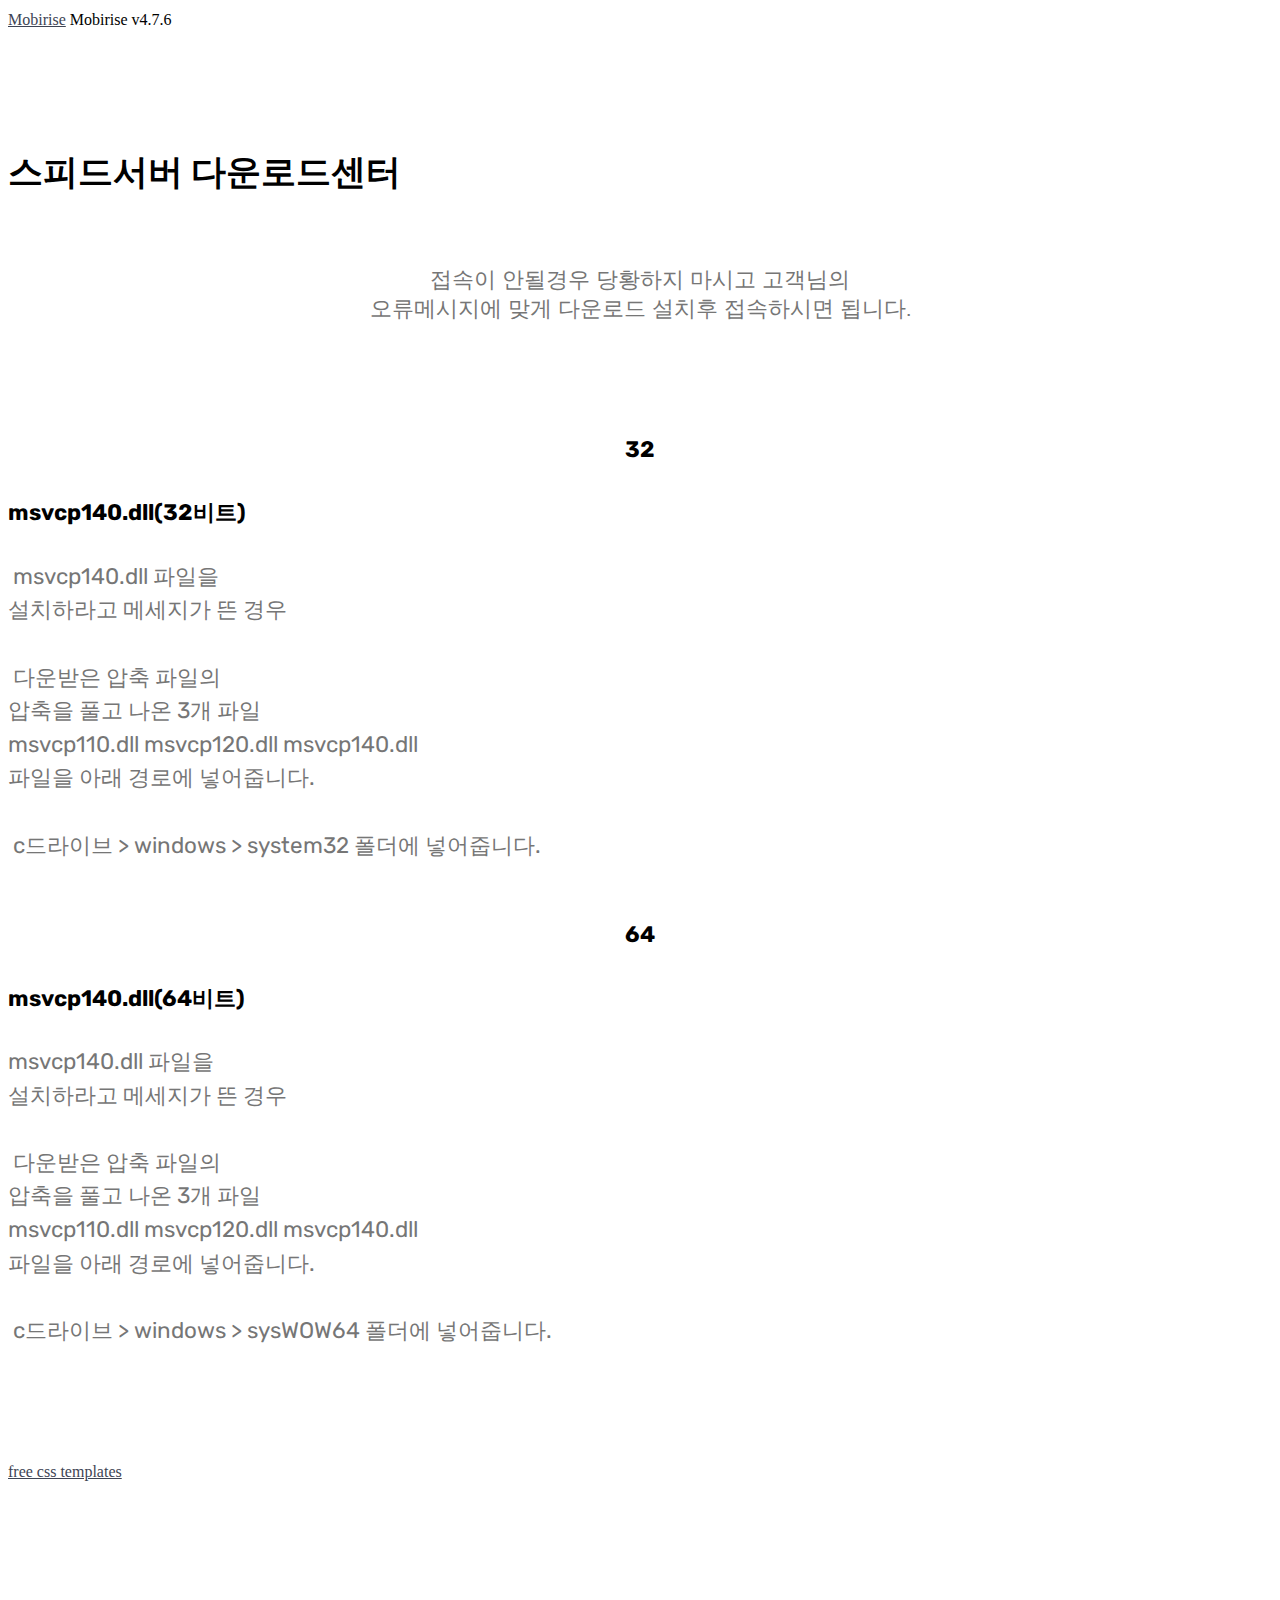
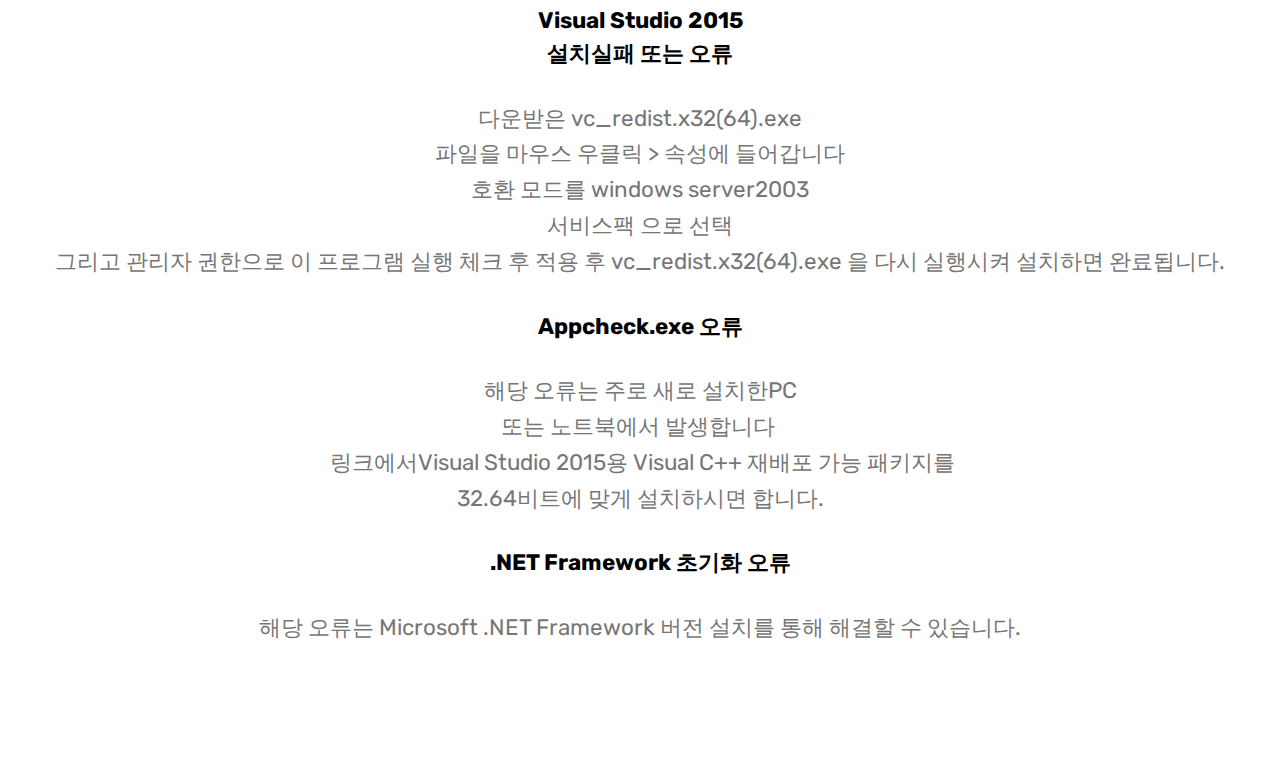
==== page1.html @ 05ab228d "create github pages" ====
<!DOCTYPE html>
<html >
<head>
  <!-- Site made with Mobirise Website Builder v4.7.6, https://mobirise.com -->
  <meta charset="UTF-8">
  <meta http-equiv="X-UA-Compatible" content="IE=edge">
  <meta name="generator" content="Mobirise v4.7.6, mobirise.com">
  <meta name="viewport" content="width=device-width, initial-scale=1, minimum-scale=1">
  <link rel="shortcut icon" href="assets/images/logo4.png" type="image/x-icon">
  <meta name="description" content="Website Builder Description">
  <title>Page 1</title>
  <link rel="stylesheet" href="assets/web/assets/mobirise-icons/mobirise-icons.css">
  <link rel="stylesheet" href="assets/tether/tether.min.css">
  <link rel="stylesheet" href="assets/bootstrap/css/bootstrap.min.css">
  <link rel="stylesheet" href="assets/bootstrap/css/bootstrap-grid.min.css">
  <link rel="stylesheet" href="assets/bootstrap/css/bootstrap-reboot.min.css">
  <link rel="stylesheet" href="assets/theme/css/style.css">
  <link rel="stylesheet" href="assets/mobirise/css/mbr-additional.css" type="text/css">
  
  
  
</head>
<body>
  <section class="counters1 counters cid-qTC3YtjrEi" id="counters1-7">

    

    

    <div class="container">
        <h2 class="mbr-section-title pb-3 align-center mbr-fonts-style display-1">스피드서버 다운로드센터<br><br></h2>
        <h3 class="mbr-section-subtitle mbr-fonts-style display-5">접속이 안될경우 당황하지 마시고 고객님의<br> 오류메시지에 맞게 다운로드 설치후 접속하시면 됩니다.<br><br><br><br></h3>

        <div class="container pt-4 mt-2">
            <div class="media-container-row">
                <div class="card p-3 align-center col-12 col-md-6">
                    <div class="panel-item p-3">
                        <div class="card-img pb-3">
                            <a href="https://goonter13.weebly.com/uploads/9/1/6/7/91678370/msvcp__32bit_.zip"><span class="mbr-iconfont mbri-download"></span></a>
                        </div>

                        <div class="card-text">
                            <h3 class="count pt-3 pb-3 mbr-fonts-style display-5">32</h3>
                            <h4 class="mbr-content-title mbr-bold mbr-fonts-style display-7">msvcp140.dll(32비트)<br></h4>
                            <p class="mbr-content-text mbr-fonts-style display-7">&nbsp;msvcp140.dll 파일을 
<br>설치하라고 메세지가 뜬 경우<br><br>&nbsp;다운받은 압축 파일의
<br>압축을 풀고 나온 3개 파일
<br>msvcp110.dll  msvcp120.dll  msvcp140.dll
<br>파일을  아래 경로에 넣어줍니다.
<br>     
<br>&nbsp;c드라이브 &gt; windows &gt; system32 폴더에  넣어줍니다.<br><br></p>
                        </div>
                    </div>
                </div>


                <div class="card p-3 align-center col-12 col-md-6">
                    <div class="panel-item p-3">
                        <div class="card-img pb-3">
                            <a href="https://goonter13.weebly.com/uploads/9/1/6/7/91678370/msvcp__64bit_.zip"><span class="mbr-iconfont mbri-download"></span></a>
                        </div>
                        <div class="card-text">
                            <h3 class="count pt-3 pb-3 mbr-fonts-style display-5">64</h3>
                            <h4 class="mbr-content-title mbr-bold mbr-fonts-style display-7">
                                msvcp140.dll(64비트)                           </h4>
                            <p class="mbr-content-text mbr-fonts-style display-7">msvcp140.dll 파일을 
<br>설치하라고 메세지가 뜬 경우<br>&nbsp;<br>&nbsp;다운받은 압축 파일의
<br>압축을 풀고 나온 3개 파일
<br>msvcp110.dll  msvcp120.dll  msvcp140.dll
<br>파일을  아래 경로에 넣어줍니다.
<br><br>&nbsp;c드라이브 &gt; windows &gt; sysWOW64 폴더에  넣어줍니다.<br></p>
                        </div>
                    </div>
                </div>

                


                
            </div>
        </div>
   </div>
</section>

<section class="engine"><a href="https://mobirise.me/x">free css templates</a></section><section class="features1 cid-qTCatXHRAw" id="features1-8">
    
    

    
    <div class="container">
        <div class="media-container-row">

            <div class="card p-3 col-12 col-md-6 col-lg-4">
                <div class="card-img pb-3">
                    <a href="https://www.microsoft.com/ko-kr/download/details.aspx?id=48145"><span class="mbr-iconfont mbri-download"></span></a>
                </div>
                <div class="card-box">
                    <h4 class="card-title py-3 mbr-fonts-style display-5">Visual Studio 2015
<div>설치실패 또는 오류</div></h4>
                    <p class="mbr-text mbr-fonts-style display-7">다운받은 vc_redist.x32(64).exe 
<br>파일을 마우스 우클릭 &gt; 속성에 들어갑니다 
<br>​호환 모드를 windows server2003 
<br>서비스팩 으로 선택
<br>그리고 관리자 권한으로 이 프로그램 실행 체크 후 적용 후 vc_redist.x32(64).exe 을 다시 실행시켜 설치하면 완료됩니다.</p>
                </div>
            </div>

            <div class="card p-3 col-12 col-md-6 col-lg-4">
                <div class="card-img pb-3">
                    <a href="https://www.microsoft.com/ko-kr/download/details.aspx?id=48145"><span class="mbr-iconfont mbri-download"></span></a>
                </div>
                <div class="card-box">
                    <h4 class="card-title py-3 mbr-fonts-style display-5">Appcheck.exe 오류</h4>
                    <p class="mbr-text mbr-fonts-style display-7">해당 오류는 주로 새로 설치한PC<br>또는 노트북에서 발생합니다&nbsp;<br>&nbsp;링크에서Visual Studio 2015용 Visual C++ 재배포 가능 패키지를<br>32.64비트에 맞게 설치하시면 합니다.</p>
                </div>
            </div>

            <div class="card p-3 col-12 col-md-6 col-lg-4">
                <div class="card-img pb-3">
                    <a href="https://goonter13.weebly.com/uploads/9/1/6/7/91678370/net_frame_work.zip"><span class="mbr-iconfont mbri-download"></span></a>
                </div>
                <div class="card-box">
                    <h4 class="card-title py-3 mbr-fonts-style display-5">.NET Framework 초기화 오류</h4>
                    <p class="mbr-text mbr-fonts-style display-7">
                        해당 오류는 Microsoft .NET Framework 버전 설치를 통해 해결할 수 있습니다.
                    </p>
                </div>
            </div>

            

        </div>

    </div>

</section>


  <script src="assets/web/assets/jquery/jquery.min.js"></script>
  <script src="assets/popper/popper.min.js"></script>
  <script src="assets/tether/tether.min.js"></script>
  <script src="assets/bootstrap/js/bootstrap.min.js"></script>
  <script src="assets/smoothscroll/smooth-scroll.js"></script>
  <script src="assets/viewportchecker/jquery.viewportchecker.js"></script>
  <script src="assets/theme/js/script.js"></script>
  
  
</body>
</html>
---- assets/mobirise/css/mbr-additional.css ----
@import url(https://fonts.googleapis.com/css?family=Rubik:300,300i,400,400i,500,500i,700,700i,900,900i);





body {
  font-style: normal;
  line-height: 1.5;
}
.mbr-section-title {
  font-style: normal;
  line-height: 1.2;
}
.mbr-section-subtitle {
  line-height: 1.3;
}
.mbr-text {
  font-style: normal;
  line-height: 1.6;
}
.display-1 {
  font-family: 'Rubik', sans-serif;
  font-size: 2.2rem;
}
.display-1 > .mbr-iconfont {
  font-size: 3.52rem;
}
.display-2 {
  font-family: 'Rubik', sans-serif;
  font-size: 1.4rem;
}
.display-2 > .mbr-iconfont {
  font-size: 2.24rem;
}
.display-4 {
  font-family: 'Rubik', sans-serif;
  font-size: 1rem;
}
.display-4 > .mbr-iconfont {
  font-size: 1.6rem;
}
.display-5 {
  font-family: 'Rubik', sans-serif;
  font-size: 1.4rem;
}
.display-5 > .mbr-iconfont {
  font-size: 2.24rem;
}
.display-7 {
  font-family: 'Rubik', sans-serif;
  font-size: 1.4rem;
}
.display-7 > .mbr-iconfont {
  font-size: 2.24rem;
}
/* ---- Fluid typography for mobile devices ---- */
/* 1.4 - font scale ratio ( bootstrap == 1.42857 ) */
/* 100vw - current viewport width */
/* (48 - 20)  48 == 48rem == 768px, 20 == 20rem == 320px(minimal supported viewport) */
/* 0.65 - min scale variable, may vary */
@media (max-width: 768px) {
  .display-1 {
    font-size: 1.76rem;
    font-size: calc( 1.42rem + (2.2 - 1.42) * ((100vw - 20rem) / (48 - 20)));
    line-height: calc( 1.4 * (1.42rem + (2.2 - 1.42) * ((100vw - 20rem) / (48 - 20))));
  }
  .display-2 {
    font-size: 1.12rem;
    font-size: calc( 1.14rem + (1.4 - 1.14) * ((100vw - 20rem) / (48 - 20)));
    line-height: calc( 1.4 * (1.14rem + (1.4 - 1.14) * ((100vw - 20rem) / (48 - 20))));
  }
  .display-4 {
    font-size: 0.8rem;
    font-size: calc( 1rem + (1 - 1) * ((100vw - 20rem) / (48 - 20)));
    line-height: calc( 1.4 * (1rem + (1 - 1) * ((100vw - 20rem) / (48 - 20))));
  }
  .display-5 {
    font-size: 1.12rem;
    font-size: calc( 1.14rem + (1.4 - 1.14) * ((100vw - 20rem) / (48 - 20)));
    line-height: calc( 1.4 * (1.14rem + (1.4 - 1.14) * ((100vw - 20rem) / (48 - 20))));
  }
}
/* Buttons */
.btn {
  font-weight: 500;
  border-width: 2px;
  font-style: normal;
  letter-spacing: 1px;
  margin: .4rem .8rem;
  white-space: normal;
  -webkit-transition: all 0.3s ease-in-out;
  -moz-transition: all 0.3s ease-in-out;
  transition: all 0.3s ease-in-out;
  padding: 1rem 3rem;
  border-radius: 3px;
  display: inline-flex;
  align-items: center;
  justify-content: center;
  word-break: break-word;
}
.btn-sm {
  font-weight: 500;
  letter-spacing: 1px;
  -webkit-transition: all 0.3s ease-in-out;
  -moz-transition: all 0.3s ease-in-out;
  transition: all 0.3s ease-in-out;
  padding: 0.6rem 1.5rem;
  border-radius: 3px;
}
.btn-md {
  font-weight: 500;
  letter-spacing: 1px;
  margin: .4rem .8rem !important;
  -webkit-transition: all 0.3s ease-in-out;
  -moz-transition: all 0.3s ease-in-out;
  transition: all 0.3s ease-in-out;
  padding: 1rem 3rem;
  border-radius: 3px;
}
.btn-lg {
  font-weight: 500;
  letter-spacing: 1px;
  margin: .4rem .8rem !important;
  -webkit-transition: all 0.3s ease-in-out;
  -moz-transition: all 0.3s ease-in-out;
  transition: all 0.3s ease-in-out;
  padding: 1.2rem 3.2rem;
  border-radius: 3px;
}
.bg-primary {
  background-color: #3e4454 !important;
}
.bg-success {
  background-color: #f7ed4a !important;
}
.bg-info {
  background-color: #82786e !important;
}
.bg-warning {
  background-color: #ffffff !important;
}
.bg-danger {
  background-color: #b1a374 !important;
}
.btn-primary,
.btn-primary:active {
  background-color: #3e4454 !important;
  border-color: #3e4454 !important;
  color: #ffffff !important;
}
.btn-primary:hover,
.btn-primary:focus,
.btn-primary.focus,
.btn-primary.active {
  color: #ffffff !important;
  background-color: #1e2028 !important;
  border-color: #1e2028 !important;
}
.btn-primary.disabled,
.btn-primary:disabled {
  color: #ffffff !important;
  background-color: #1e2028 !important;
  border-color: #1e2028 !important;
}
.btn-secondary,
.btn-secondary:active {
  background-color: #ff3366 !important;
  border-color: #ff3366 !important;
  color: #ffffff !important;
}
.btn-secondary:hover,
.btn-secondary:focus,
.btn-secondary.focus,
.btn-secondary.active {
  color: #ffffff !important;
  background-color: #e50039 !important;
  border-color: #e50039 !important;
}
.btn-secondary.disabled,
.btn-secondary:disabled {
  color: #ffffff !important;
  background-color: #e50039 !important;
  border-color: #e50039 !important;
}
.btn-info,
.btn-info:active {
  background-color: #82786e !important;
  border-color: #82786e !important;
  color: #ffffff !important;
}
.btn-info:hover,
.btn-info:focus,
.btn-info.focus,
.btn-info.active {
  color: #ffffff !important;
  background-color: #59524b !important;
  border-color: #59524b !important;
}
.btn-info.disabled,
.btn-info:disabled {
  color: #ffffff !important;
  background-color: #59524b !important;
  border-color: #59524b !important;
}
.btn-success,
.btn-success:active {
  background-color: #f7ed4a !important;
  border-color: #f7ed4a !important;
  color: #3f3c03 !important;
}
.btn-success:hover,
.btn-success:focus,
.btn-success.focus,
.btn-success.active {
  color: #3f3c03 !important;
  background-color: #eadd0a !important;
  border-color: #eadd0a !important;
}
.btn-success.disabled,
.btn-success:disabled {
  color: #3f3c03 !important;
  background-color: #eadd0a !important;
  border-color: #eadd0a !important;
}
.btn-warning,
.btn-warning:active {
  background-color: #ffffff !important;
  border-color: #ffffff !important;
  color: #808080 !important;
}
.btn-warning:hover,
.btn-warning:focus,
.btn-warning.focus,
.btn-warning.active {
  color: #808080 !important;
  background-color: #d9d9d9 !important;
  border-color: #d9d9d9 !important;
}
.btn-warning.disabled,
.btn-warning:disabled {
  color: #808080 !important;
  background-color: #d9d9d9 !important;
  border-color: #d9d9d9 !important;
}
.btn-danger,
.btn-danger:active {
  background-color: #b1a374 !important;
  border-color: #b1a374 !important;
  color: #ffffff !important;
}
.btn-danger:hover,
.btn-danger:focus,
.btn-danger.focus,
.btn-danger.active {
  color: #ffffff !important;
  background-color: #8b7d4e !important;
  border-color: #8b7d4e !important;
}
.btn-danger.disabled,
.btn-danger:disabled {
  color: #ffffff !important;
  background-color: #8b7d4e !important;
  border-color: #8b7d4e !important;
}
.btn-white {
  color: #333333 !important;
}
.btn-white,
.btn-white:active {
  background-color: #ffffff !important;
  border-color: #ffffff !important;
  color: #808080 !important;
}
.btn-white:hover,
.btn-white:focus,
.btn-white.focus,
.btn-white.active {
  color: #808080 !important;
  background-color: #d9d9d9 !important;
  border-color: #d9d9d9 !important;
}
.btn-white.disabled,
.btn-white:disabled {
  color: #808080 !important;
  background-color: #d9d9d9 !important;
  border-color: #d9d9d9 !important;
}
.btn-black,
.btn-black:active {
  background-color: #333333 !important;
  border-color: #333333 !important;
  color: #ffffff !important;
}
.btn-black:hover,
.btn-black:focus,
.btn-black.focus,
.btn-black.active {
  color: #ffffff !important;
  background-color: #0d0d0d !important;
  border-color: #0d0d0d !important;
}
.btn-black.disabled,
.btn-black:disabled {
  color: #ffffff !important;
  background-color: #0d0d0d !important;
  border-color: #0d0d0d !important;
}
.btn-primary-outline,
.btn-primary-outline:active {
  background: none;
  border-color: #131419;
  color: #131419;
}
.btn-primary-outline:hover,
.btn-primary-outline:focus,
.btn-primary-outline.focus,
.btn-primary-outline.active {
  color: #ffffff;
  background-color: #3e4454;
  border-color: #3e4454;
}
.btn-primary-outline.disabled,
.btn-primary-outline:disabled {
  color: #ffffff !important;
  background-color: #3e4454 !important;
  border-color: #3e4454 !important;
}
.btn-secondary-outline,
.btn-secondary-outline:active {
  background: none;
  border-color: #cc0033;
  color: #cc0033;
}
.btn-secondary-outline:hover,
.btn-secondary-outline:focus,
.btn-secondary-outline.focus,
.btn-secondary-outline.active {
  color: #ffffff;
  background-color: #ff3366;
  border-color: #ff3366;
}
.btn-secondary-outline.disabled,
.btn-secondary-outline:disabled {
  color: #ffffff !important;
  background-color: #ff3366 !important;
  border-color: #ff3366 !important;
}
.btn-info-outline,
.btn-info-outline:active {
  background: none;
  border-color: #4b453f;
  color: #4b453f;
}
.btn-info-outline:hover,
.btn-info-outline:focus,
.btn-info-outline.focus,
.btn-info-outline.active {
  color: #ffffff;
  background-color: #82786e;
  border-color: #82786e;
}
.btn-info-outline.disabled,
.btn-info-outline:disabled {
  color: #ffffff !important;
  background-color: #82786e !important;
  border-color: #82786e !important;
}
.btn-success-outline,
.btn-success-outline:active {
  background: none;
  border-color: #d2c609;
  color: #d2c609;
}
.btn-success-outline:hover,
.btn-success-outline:focus,
.btn-success-outline.focus,
.btn-success-outline.active {
  color: #3f3c03;
  background-color: #f7ed4a;
  border-color: #f7ed4a;
}
.btn-success-outline.disabled,
.btn-success-outline:disabled {
  color: #3f3c03 !important;
  background-color: #f7ed4a !important;
  border-color: #f7ed4a !important;
}
.btn-warning-outline,
.btn-warning-outline:active {
  background: none;
  border-color: #cccccc;
  color: #cccccc;
}
.btn-warning-outline:hover,
.btn-warning-outline:focus,
.btn-warning-outline.focus,
.btn-warning-outline.active {
  color: #808080;
  background-color: #ffffff;
  border-color: #ffffff;
}
.btn-warning-outline.disabled,
.btn-warning-outline:disabled {
  color: #808080 !important;
  background-color: #ffffff !important;
  border-color: #ffffff !important;
}
.btn-danger-outline,
.btn-danger-outline:active {
  background: none;
  border-color: #7a6e45;
  color: #7a6e45;
}
.btn-danger-outline:hover,
.btn-danger-outline:focus,
.btn-danger-outline.focus,
.btn-danger-outline.active {
  color: #ffffff;
  background-color: #b1a374;
  border-color: #b1a374;
}
.btn-danger-outline.disabled,
.btn-danger-outline:disabled {
  color: #ffffff !important;
  background-color: #b1a374 !important;
  border-color: #b1a374 !important;
}
.btn-black-outline,
.btn-black-outline:active {
  background: none;
  border-color: #000000;
  color: #000000;
}
.btn-black-outline:hover,
.btn-black-outline:focus,
.btn-black-outline.focus,
.btn-black-outline.active {
  color: #ffffff;
  background-color: #333333;
  border-color: #333333;
}
.btn-black-outline.disabled,
.btn-black-outline:disabled {
  color: #ffffff !important;
  background-color: #333333 !important;
  border-color: #333333 !important;
}
.btn-white-outline,
.btn-white-outline:active,
.btn-white-outline.active {
  background: none;
  border-color: #ffffff;
  color: #ffffff;
}
.btn-white-outline:hover,
.btn-white-outline:focus,
.btn-white-outline.focus {
  color: #333333;
  background-color: #ffffff;
  border-color: #ffffff;
}
.text-primary {
  color: #3e4454 !important;
}
.text-secondary {
  color: #ff3366 !important;
}
.text-success {
  color: #f7ed4a !important;
}
.text-info {
  color: #82786e !important;
}
.text-warning {
  color: #ffffff !important;
}
.text-danger {
  color: #b1a374 !important;
}
.text-white {
  color: #ffffff !important;
}
.text-black {
  color: #000000 !important;
}
a.text-primary:hover,
a.text-primary:focus {
  color: #131419 !important;
}
a.text-secondary:hover,
a.text-secondary:focus {
  color: #cc0033 !important;
}
a.text-success:hover,
a.text-success:focus {
  color: #d2c609 !important;
}
a.text-info:hover,
a.text-info:focus {
  color: #4b453f !important;
}
a.text-warning:hover,
a.text-warning:focus {
  color: #cccccc !important;
}
a.text-danger:hover,
a.text-danger:focus {
  color: #7a6e45 !important;
}
a.text-white:hover,
a.text-white:focus {
  color: #b3b3b3 !important;
}
a.text-black:hover,
a.text-black:focus {
  color: #4d4d4d !important;
}
.alert-success {
  background-color: #70c770;
}
.alert-info {
  background-color: #82786e;
}
.alert-warning {
  background-color: #ffffff;
}
.alert-danger {
  background-color: #b1a374;
}
.mbr-section-btn a.btn:not(.btn-form) {
  border-radius: 100px;
}
.mbr-section-btn a.btn:not(.btn-form):hover,
.mbr-section-btn a.btn:not(.btn-form):focus {
  box-shadow: none !important;
}
.mbr-section-btn a.btn:not(.btn-form):hover,
.mbr-section-btn a.btn:not(.btn-form):focus {
  box-shadow: 0 10px 40px 0 rgba(0, 0, 0, 0.2) !important;
  -webkit-box-shadow: 0 10px 40px 0 rgba(0, 0, 0, 0.2) !important;
}
.mbr-gallery-filter li a {
  border-radius: 100px !important;
}
.mbr-gallery-filter li.active .btn {
  background-color: #3e4454;
  border-color: #3e4454;
  color: #ffffff;
}
.mbr-gallery-filter li.active .btn:focus {
  box-shadow: none;
}
.nav-tabs .nav-link {
  border-radius: 100px !important;
}
.btn-form {
  border-radius: 0;
}
.btn-form:hover {
  cursor: pointer;
}
a,
a:hover {
  color: #3e4454;
}
.mbr-plan-header.bg-primary .mbr-plan-subtitle,
.mbr-plan-header.bg-primary .mbr-plan-price-desc {
  color: #b2b7c6;
}
.mbr-plan-header.bg-success .mbr-plan-subtitle,
.mbr-plan-header.bg-success .mbr-plan-price-desc {
  color: #ffffff;
}
.mbr-plan-header.bg-info .mbr-plan-subtitle,
.mbr-plan-header.bg-info .mbr-plan-price-desc {
  color: #beb8b2;
}
.mbr-plan-header.bg-warning .mbr-plan-subtitle,
.mbr-plan-header.bg-warning .mbr-plan-price-desc {
  color: #ffffff;
}
.mbr-plan-header.bg-danger .mbr-plan-subtitle,
.mbr-plan-header.bg-danger .mbr-plan-price-desc {
  color: #dfd9c6;
}
/* Scroll to top button*/
.scrollToTop_wraper {
  display: none;
}
#scrollToTop a i:before {
  content: '';
  position: absolute;
  height: 40%;
  top: 25%;
  background: #fff;
  width: 2px;
  left: calc(50% - 1px);
}
#scrollToTop a i:after {
  content: '';
  position: absolute;
  display: block;
  border-top: 2px solid #fff;
  border-right: 2px solid #fff;
  width: 40%;
  height: 40%;
  left: 30%;
  bottom: 30%;
  transform: rotate(135deg);
}
/* Others*/
.note-check a[data-value=Rubik] {
  font-style: normal;
}
.mbr-arrow a {
  color: #ffffff;
}
@media (max-width: 767px) {
  .mbr-arrow {
    display: none;
  }
}
.form-control-label {
  position: relative;
  cursor: pointer;
  margin-bottom: .357em;
  padding: 0;
}
.alert {
  color: #ffffff;
  border-radius: 0;
  border: 0;
  font-size: .875rem;
  line-height: 1.5;
  margin-bottom: 1.875rem;
  padding: 1.25rem;
  position: relative;
}
.alert.alert-form::after {
  background-color: inherit;
  bottom: -7px;
  content: "";
  display: block;
  height: 14px;
  left: 50%;
  margin-left: -7px;
  position: absolute;
  transform: rotate(45deg);
  width: 14px;
}
.form-control {
  background-color: #f5f5f5;
  box-shadow: none;
  color: #565656;
  font-family: 'Rubik', sans-serif;
  font-size: 1.4rem;
  line-height: 1.43;
  min-height: 3.5em;
  padding: 1.07em .5em;
}
.form-control > .mbr-iconfont {
  font-size: 2.24rem;
}
.form-control,
.form-control:focus {
  border: 1px solid #e8e8e8;
}
.form-active .form-control:invalid {
  border-color: red;
}
.mbr-overlay {
  background-color: #000;
  bottom: 0;
  left: 0;
  opacity: .5;
  position: absolute;
  right: 0;
  top: 0;
  z-index: 0;
}
blockquote {
  font-style: italic;
  padding: 10px 0 10px 20px;
  font-size: 1.09rem;
  position: relative;
  border-color: #3e4454;
  border-width: 3px;
}
ul,
ol,
pre,
blockquote {
  margin-bottom: 2.3125rem;
}
pre {
  background: #f4f4f4;
  padding: 10px 24px;
  white-space: pre-wrap;
}
.inactive {
  -webkit-user-select: none;
  -moz-user-select: none;
  -ms-user-select: none;
  user-select: none;
  pointer-events: none;
  -webkit-user-drag: none;
  user-drag: none;
}
.mbr-section__comments .row {
  justify-content: center;
}
/* Forms */
.mbr-form .btn {
  margin: .4rem 0;
}
.mbr-form .input-group-btn a.btn {
  border-radius: 100px !important;
}
.mbr-form .input-group-btn a.btn:hover {
  box-shadow: 0 10px 40px 0 rgba(0, 0, 0, 0.2);
}
.mbr-form .input-group-btn button[type="submit"] {
  border-radius: 100px !important;
  padding: 1rem 3rem;
}
.mbr-form .input-group-btn button[type="submit"]:hover {
  box-shadow: 0 10px 40px 0 rgba(0, 0, 0, 0.2);
}
.form2 .form-control {
  border-top-left-radius: 100px;
  border-bottom-left-radius: 100px;
}
.form2 .input-group-btn a.btn {
  border-top-left-radius: 0 !important;
  border-bottom-left-radius: 0 !important;
}
.form2 .input-group-btn button[type="submit"] {
  border-top-left-radius: 0 !important;
  border-bottom-left-radius: 0 !important;
}
.form3 input[type="email"] {
  border-radius: 100px !important;
}
@media (max-width: 349px) {
  .form2 input[type="email"] {
    border-radius: 100px !important;
  }
  .form2 .input-group-btn a.btn {
    border-radius: 100px !important;
  }
  .form2 .input-group-btn button[type="submit"] {
    border-radius: 100px !important;
  }
}
@media (max-width: 767px) {
  .btn {
    font-size: .75rem !important;
  }
  .btn .mbr-iconfont {
    font-size: 1rem !important;
  }
}
/* Social block */
.btn-social {
  font-size: 20px;
  border-radius: 50%;
  padding: 0;
  width: 44px;
  height: 44px;
  line-height: 44px;
  text-align: center;
  position: relative;
  border: 2px solid #c0a375;
  border-color: #3e4454;
  color: #232323;
  cursor: pointer;
}
.btn-social i {
  top: 0;
  line-height: 44px;
  width: 44px;
}
.btn-social:hover {
  color: #fff;
  background: #3e4454;
}
.btn-social + .btn {
  margin-left: .1rem;
}
/* Footer */
.mbr-footer-content li::before,
.mbr-footer .mbr-contacts li::before {
  background: #3e4454;
}
.mbr-footer-content li a:hover,
.mbr-footer .mbr-contacts li a:hover {
  color: #3e4454;
}
.footer3 input[type="email"],
.footer4 input[type="email"] {
  border-radius: 100px !important;
}
.footer3 .input-group-btn a.btn,
.footer4 .input-group-btn a.btn {
  border-radius: 100px !important;
}
.footer3 .input-group-btn button[type="submit"],
.footer4 .input-group-btn button[type="submit"] {
  border-radius: 100px !important;
}
/* Headers*/
.header13 .form-inline input[type="email"],
.header14 .form-inline input[type="email"] {
  border-radius: 100px;
}
.header13 .form-inline input[type="text"],
.header14 .form-inline input[type="text"] {
  border-radius: 100px;
}
.header13 .form-inline input[type="tel"],
.header14 .form-inline input[type="tel"] {
  border-radius: 100px;
}
.header13 .form-inline a.btn,
.header14 .form-inline a.btn {
  border-radius: 100px;
}
.header13 .form-inline button,
.header14 .form-inline button {
  border-radius: 100px !important;
}
.offset-1 {
  margin-left: 8.33333%;
}
.offset-2 {
  margin-left: 16.66667%;
}
.offset-3 {
  margin-left: 25%;
}
.offset-4 {
  margin-left: 33.33333%;
}
.offset-5 {
  margin-left: 41.66667%;
}
.offset-6 {
  margin-left: 50%;
}
.offset-7 {
  margin-left: 58.33333%;
}
.offset-8 {
  margin-left: 66.66667%;
}
.offset-9 {
  margin-left: 75%;
}
.offset-10 {
  margin-left: 83.33333%;
}
.offset-11 {
  margin-left: 91.66667%;
}
@media (min-width: 576px) {
  .offset-sm-0 {
    margin-left: 0%;
  }
  .offset-sm-1 {
    margin-left: 8.33333%;
  }
  .offset-sm-2 {
    margin-left: 16.66667%;
  }
  .offset-sm-3 {
    margin-left: 25%;
  }
  .offset-sm-4 {
    margin-left: 33.33333%;
  }
  .offset-sm-5 {
    margin-left: 41.66667%;
  }
  .offset-sm-6 {
    margin-left: 50%;
  }
  .offset-sm-7 {
    margin-left: 58.33333%;
  }
  .offset-sm-8 {
    margin-left: 66.66667%;
  }
  .offset-sm-9 {
    margin-left: 75%;
  }
  .offset-sm-10 {
    margin-left: 83.33333%;
  }
  .offset-sm-11 {
    margin-left: 91.66667%;
  }
}
@media (min-width: 768px) {
  .offset-md-0 {
    margin-left: 0%;
  }
  .offset-md-1 {
    margin-left: 8.33333%;
  }
  .offset-md-2 {
    margin-left: 16.66667%;
  }
  .offset-md-3 {
    margin-left: 25%;
  }
  .offset-md-4 {
    margin-left: 33.33333%;
  }
  .offset-md-5 {
    margin-left: 41.66667%;
  }
  .offset-md-6 {
    margin-left: 50%;
  }
  .offset-md-7 {
    margin-left: 58.33333%;
  }
  .offset-md-8 {
    margin-left: 66.66667%;
  }
  .offset-md-9 {
    margin-left: 75%;
  }
  .offset-md-10 {
    margin-left: 83.33333%;
  }
  .offset-md-11 {
    margin-left: 91.66667%;
  }
}
@media (min-width: 992px) {
  .offset-lg-0 {
    margin-left: 0%;
  }
  .offset-lg-1 {
    margin-left: 8.33333%;
  }
  .offset-lg-2 {
    margin-left: 16.66667%;
  }
  .offset-lg-3 {
    margin-left: 25%;
  }
  .offset-lg-4 {
    margin-left: 33.33333%;
  }
  .offset-lg-5 {
    margin-left: 41.66667%;
  }
  .offset-lg-6 {
    margin-left: 50%;
  }
  .offset-lg-7 {
    margin-left: 58.33333%;
  }
  .offset-lg-8 {
    margin-left: 66.66667%;
  }
  .offset-lg-9 {
    margin-left: 75%;
  }
  .offset-lg-10 {
    margin-left: 83.33333%;
  }
  .offset-lg-11 {
    margin-left: 91.66667%;
  }
}
@media (min-width: 1200px) {
  .offset-xl-0 {
    margin-left: 0%;
  }
  .offset-xl-1 {
    margin-left: 8.33333%;
  }
  .offset-xl-2 {
    margin-left: 16.66667%;
  }
  .offset-xl-3 {
    margin-left: 25%;
  }
  .offset-xl-4 {
    margin-left: 33.33333%;
  }
  .offset-xl-5 {
    margin-left: 41.66667%;
  }
  .offset-xl-6 {
    margin-left: 50%;
  }
  .offset-xl-7 {
    margin-left: 58.33333%;
  }
  .offset-xl-8 {
    margin-left: 66.66667%;
  }
  .offset-xl-9 {
    margin-left: 75%;
  }
  .offset-xl-10 {
    margin-left: 83.33333%;
  }
  .offset-xl-11 {
    margin-left: 91.66667%;
  }
}
.navbar-toggler {
  -webkit-align-self: flex-start;
  -ms-flex-item-align: start;
  align-self: flex-start;
  padding: 0.25rem 0.75rem;
  font-size: 1.25rem;
  line-height: 1;
  background: transparent;
  border: 1px solid transparent;
  -webkit-border-radius: 0.25rem;
  border-radius: 0.25rem;
}
.navbar-toggler:focus,
.navbar-toggler:hover {
  text-decoration: none;
}
.navbar-toggler-icon {
  display: inline-block;
  width: 1.5em;
  height: 1.5em;
  vertical-align: middle;
  content: "";
  background: no-repeat center center;
  -webkit-background-size: 100% 100%;
  -o-background-size: 100% 100%;
  background-size: 100% 100%;
}
.navbar-toggler-left {
  position: absolute;
  left: 1rem;
}
.navbar-toggler-right {
  position: absolute;
  right: 1rem;
}
@media (max-width: 575px) {
  .navbar-toggleable .navbar-nav .dropdown-menu {
    position: static;
    float: none;
  }
  .navbar-toggleable > .container {
    padding-right: 0;
    padding-left: 0;
  }
}
@media (min-width: 576px) {
  .navbar-toggleable {
    -webkit-box-orient: horizontal;
    -webkit-box-direction: normal;
    -webkit-flex-direction: row;
    -ms-flex-direction: row;
    flex-direction: row;
    -webkit-flex-wrap: nowrap;
    -ms-flex-wrap: nowrap;
    flex-wrap: nowrap;
    -webkit-box-align: center;
    -webkit-align-items: center;
    -ms-flex-align: center;
    align-items: center;
  }
  .navbar-toggleable .navbar-nav {
    -webkit-box-orient: horizontal;
    -webkit-box-direction: normal;
    -webkit-flex-direction: row;
    -ms-flex-direction: row;
    flex-direction: row;
  }
  .navbar-toggleable .navbar-nav .nav-link {
    padding-right: .5rem;
    padding-left: .5rem;
  }
  .navbar-toggleable > .container {
    display: -webkit-box;
    display: -webkit-flex;
    display: -ms-flexbox;
    display: flex;
    -webkit-flex-wrap: nowrap;
    -ms-flex-wrap: nowrap;
    flex-wrap: nowrap;
    -webkit-box-align: center;
    -webkit-align-items: center;
    -ms-flex-align: center;
    align-items: center;
  }
  .navbar-toggleable .navbar-collapse {
    display: -webkit-box !important;
    display: -webkit-flex !important;
    display: -ms-flexbox !important;
    display: flex !important;
    width: 100%;
  }
  .navbar-toggleable .navbar-toggler {
    display: none;
  }
}
@media (max-width: 767px) {
  .navbar-toggleable-sm .navbar-nav .dropdown-menu {
    position: static;
    float: none;
  }
  .navbar-toggleable-sm > .container {
    padding-right: 0;
    padding-left: 0;
  }
}
@media (min-width: 768px) {
  .navbar-toggleable-sm {
    -webkit-box-orient: horizontal;
    -webkit-box-direction: normal;
    -webkit-flex-direction: row;
    -ms-flex-direction: row;
    flex-direction: row;
    -webkit-flex-wrap: nowrap;
    -ms-flex-wrap: nowrap;
    flex-wrap: nowrap;
    -webkit-box-align: center;
    -webkit-align-items: center;
    -ms-flex-align: center;
    align-items: center;
  }
  .navbar-toggleable-sm .navbar-nav {
    -webkit-box-orient: horizontal;
    -webkit-box-direction: normal;
    -webkit-flex-direction: row;
    -ms-flex-direction: row;
    flex-direction: row;
  }
  .navbar-toggleable-sm .navbar-nav .nav-link {
    padding-right: .5rem;
    padding-left: .5rem;
  }
  .navbar-toggleable-sm > .container {
    display: -webkit-box;
    display: -webkit-flex;
    display: -ms-flexbox;
    display: flex;
    -webkit-flex-wrap: nowrap;
    -ms-flex-wrap: nowrap;
    flex-wrap: nowrap;
    -webkit-box-align: center;
    -webkit-align-items: center;
    -ms-flex-align: center;
    align-items: center;
  }
  .navbar-toggleable-sm .navbar-collapse {
    display: -webkit-box !important;
    display: -webkit-flex !important;
    display: -ms-flexbox !important;
    display: flex !important;
    width: 100%;
  }
  .navbar-toggleable-sm .navbar-toggler {
    display: none;
  }
}
@media (max-width: 991px) {
  .navbar-toggleable-md .navbar-nav .dropdown-menu {
    position: static;
    float: none;
  }
  .navbar-toggleable-md > .container {
    padding-right: 0;
    padding-left: 0;
  }
}
@media (min-width: 992px) {
  .navbar-toggleable-md {
    -webkit-box-orient: horizontal;
    -webkit-box-direction: normal;
    -webkit-flex-direction: row;
    -ms-flex-direction: row;
    flex-direction: row;
    -webkit-flex-wrap: nowrap;
    -ms-flex-wrap: nowrap;
    flex-wrap: nowrap;
    -webkit-box-align: center;
    -webkit-align-items: center;
    -ms-flex-align: center;
    align-items: center;
  }
  .navbar-toggleable-md .navbar-nav {
    -webkit-box-orient: horizontal;
    -webkit-box-direction: normal;
    -webkit-flex-direction: row;
    -ms-flex-direction: row;
    flex-direction: row;
  }
  .navbar-toggleable-md .navbar-nav .nav-link {
    padding-right: .5rem;
    padding-left: .5rem;
  }
  .navbar-toggleable-md > .container {
    display: -webkit-box;
    display: -webkit-flex;
    display: -ms-flexbox;
    display: flex;
    -webkit-flex-wrap: nowrap;
    -ms-flex-wrap: nowrap;
    flex-wrap: nowrap;
    -webkit-box-align: center;
    -webkit-align-items: center;
    -ms-flex-align: center;
    align-items: center;
  }
  .navbar-toggleable-md .navbar-collapse {
    display: -webkit-box !important;
    display: -webkit-flex !important;
    display: -ms-flexbox !important;
    display: flex !important;
    width: 100%;
  }
  .navbar-toggleable-md .navbar-toggler {
    display: none;
  }
}
@media (max-width: 1199px) {
  .navbar-toggleable-lg .navbar-nav .dropdown-menu {
    position: static;
    float: none;
  }
  .navbar-toggleable-lg > .container {
    padding-right: 0;
    padding-left: 0;
  }
}
@media (min-width: 1200px) {
  .navbar-toggleable-lg {
    -webkit-box-orient: horizontal;
    -webkit-box-direction: normal;
    -webkit-flex-direction: row;
    -ms-flex-direction: row;
    flex-direction: row;
    -webkit-flex-wrap: nowrap;
    -ms-flex-wrap: nowrap;
    flex-wrap: nowrap;
    -webkit-box-align: center;
    -webkit-align-items: center;
    -ms-flex-align: center;
    align-items: center;
  }
  .navbar-toggleable-lg .navbar-nav {
    -webkit-box-orient: horizontal;
    -webkit-box-direction: normal;
    -webkit-flex-direction: row;
    -ms-flex-direction: row;
    flex-direction: row;
  }
  .navbar-toggleable-lg .navbar-nav .nav-link {
    padding-right: .5rem;
    padding-left: .5rem;
  }
  .navbar-toggleable-lg > .container {
    display: -webkit-box;
    display: -webkit-flex;
    display: -ms-flexbox;
    display: flex;
    -webkit-flex-wrap: nowrap;
    -ms-flex-wrap: nowrap;
    flex-wrap: nowrap;
    -webkit-box-align: center;
    -webkit-align-items: center;
    -ms-flex-align: center;
    align-items: center;
  }
  .navbar-toggleable-lg .navbar-collapse {
    display: -webkit-box !important;
    display: -webkit-flex !important;
    display: -ms-flexbox !important;
    display: flex !important;
    width: 100%;
  }
  .navbar-toggleable-lg .navbar-toggler {
    display: none;
  }
}
.navbar-toggleable-xl {
  -webkit-box-orient: horizontal;
  -webkit-box-direction: normal;
  -webkit-flex-direction: row;
  -ms-flex-direction: row;
  flex-direction: row;
  -webkit-flex-wrap: nowrap;
  -ms-flex-wrap: nowrap;
  flex-wrap: nowrap;
  -webkit-box-align: center;
  -webkit-align-items: center;
  -ms-flex-align: center;
  align-items: center;
}
.navbar-toggleable-xl .navbar-nav .dropdown-menu {
  position: static;
  float: none;
}
.navbar-toggleable-xl > .container {
  padding-right: 0;
  padding-left: 0;
}
.navbar-toggleable-xl .navbar-nav {
  -webkit-box-orient: horizontal;
  -webkit-box-direction: normal;
  -webkit-flex-direction: row;
  -ms-flex-direction: row;
  flex-direction: row;
}
.navbar-toggleable-xl .navbar-nav .nav-link {
  padding-right: .5rem;
  padding-left: .5rem;
}
.navbar-toggleable-xl > .container {
  display: -webkit-box;
  display: -webkit-flex;
  display: -ms-flexbox;
  display: flex;
  -webkit-flex-wrap: nowrap;
  -ms-flex-wrap: nowrap;
  flex-wrap: nowrap;
  -webkit-box-align: center;
  -webkit-align-items: center;
  -ms-flex-align: center;
  align-items: center;
}
.navbar-toggleable-xl .navbar-collapse {
  display: -webkit-box !important;
  display: -webkit-flex !important;
  display: -ms-flexbox !important;
  display: flex !important;
  width: 100%;
}
.navbar-toggleable-xl .navbar-toggler {
  display: none;
}
.card-img {
  width: auto;
}
.menu .navbar.collapsed:not(.beta-menu) {
  flex-direction: column;
}
.carousel-item.active,
.carousel-item-next,
.carousel-item-prev {
  display: -webkit-box;
  display: -webkit-flex;
  display: -ms-flexbox;
  display: flex;
}
.note-air-layout .dropup .dropdown-menu,
.note-air-layout .navbar-fixed-bottom .dropdown .dropdown-menu {
  bottom: initial !important;
}
html,
body {
  height: auto;
  min-height: 100vh;
}
.dropup .dropdown-toggle::after {
  display: none;
}
.cid-qTBZC4AhwT H1 {
  color: #ffffff;
}
.cid-qTC3YtjrEi {
  padding-top: 90px;
  padding-bottom: 90px;
  background-color: #ffffff;
}
.cid-qTC3YtjrEi h3 {
  text-align: center;
}
.cid-qTC3YtjrEi .mbr-section-subtitle {
  color: #767676;
  font-weight: 300;
}
.cid-qTC3YtjrEi .mbr-content-text {
  color: #767676;
}
.cid-qTC3YtjrEi .panel-item {
  background: #ffffff;
}
.cid-qTC3YtjrEi .card {
  word-wrap: break-word;
}
.cid-qTC3YtjrEi .mbr-iconfont {
  font-size: 80px;
  color: #149dcc;
}
.cid-qTCatXHRAw {
  padding-top: 90px;
  padding-bottom: 90px;
  background-color: #ffffff;
}
.cid-qTCatXHRAw .mbr-text {
  color: #767676;
}
.cid-qTCatXHRAw h4 {
  text-align: center;
}
.cid-qTCatXHRAw p {
  text-align: center;
}
.cid-qTCatXHRAw .card-img span {
  font-size: 96px;
  color: #149dcc;
}
.cid-qTSwIcYfW6 {
  padding-top: 0px;
  padding-bottom: 0px;
  background-color: #ffffff;
}
.cid-qTSwIcYfW6 .line {
  background-color: #149dcc;
  color: #149dcc;
  align: center;
  height: 2px;
  margin: 0 auto;
}
.cid-qTSwIcYfW6 .section-text {
  padding: 2rem 0;
}
.cid-qTSwIcYfW6 .inner-container {
  margin: 0 auto;
}
@media (max-width: 768px) {
  .cid-qTSwIcYfW6 .inner-container {
    width: 100% !important;
  }
}
.cid-qTTbrgsGoE {
  padding-top: 90px;
  padding-bottom: 90px;
  background-color: #ffffff;
}
.cid-qTTbrgsGoE .mbr-section-subtitle {
  color: #232323;
  font-weight: 300;
}
.cid-qTTbrgsGoE .number-wrap {
  color: #565656;
  border-color: rgba(255, 255, 255, 0.15);
  position: relative;
  display: inline-block;
  text-align: center;
  padding: 5px 10px 13px 10px;
  margin: 0;
  min-width: 118px;
  border-radius: 2px;
  max-width: 100%;
}
.cid-qTTbrgsGoE .number {
  font-style: normal;
  font-weight: 700;
  font-size: 55px;
  text-transform: none;
  letter-spacing: -2px;
  word-spacing: 0;
  line-height: 1.3;
  color: #28262b;
}
.cid-qTTbrgsGoE .period {
  display: block;
  padding-top: 2px;
  border-top: 1px solid rgba(0, 0, 0, 0.1);
}
.cid-qTTbrgsGoE .dot {
  position: absolute;
  top: -10px;
  right: -1em;
  width: 1em;
  display: block;
  height: 83%;
  overflow: hidden;
  font-style: normal;
  font-weight: 700;
  font-size: 55px;
  line-height: 89.65px;
  text-transform: none;
  letter-spacing: 0;
  word-spacing: 0;
  color: #28262b;
}
.cid-qTTbrgsGoE .countdown-cont {
  max-width: 700px;
  margin: 0 auto;
}
@media (max-width: 768px) {
  .cid-qTTbrgsGoE .dot {
    display: none;
  }
}
@media (max-width: 543px) {
  .cid-qTTbrgsGoE .number-wrap {
    margin-bottom: 15px;
  }
}
@media (max-width: 550px) {
  .cid-qTTbrgsGoE .col-xs-3 {
    padding-left: 0;
    padding-right: 0;
  }
  .cid-qTTbrgsGoE .number-wrap {
    min-width: auto;
  }
}
@media (max-width: 440px) {
  .cid-qTTbrgsGoE .number,
  .cid-qTTbrgsGoE .dot {
    font-size: 40px;
  }
}
@media (max-width: 380px) {
  .cid-qTTbrgsGoE .period {
    font-size: 0.8rem;
  }
}
.cid-qTTbrgsGoE H2 {
  text-align: center;
}
.cid-qTT2kurywp {
  padding-top: 90px;
  padding-bottom: 90px;
  background-color: #ffffff;
}
.cid-qTT2kurywp h3 {
  text-align: center;
  font-weight: 300;
}
.cid-qTT2kurywp .wrap {
  width: 150px;
  height: 150px;
  margin: 0 auto;
}
.cid-qTT2kurywp .mbr-section-subtitle {
  color: #232323;
}
.cid-qTT2kurywp .card {
  -webkit-flex-basis: 100%;
  flex-basis: 100%;
  word-wrap: break-word;
}
.cid-qTT2kurywp ellipse {
  stroke: rgba(206, 206, 206, 0.4);
}
.cid-qTT2kurywp path {
  stroke: #149dcc;
}
@media (max-width: 991px) and (min-width: 768px) {
  .cid-qTT2kurywp .card {
    -webkit-flex-basis: 33%;
    flex-basis: 33%;
  }
}
.cid-qTT2kurywp .mbr-section-subtitle DIV {
  color: #232323;
}
.cid-qTTmR7rh0d {
  padding-top: 0px;
  padding-bottom: 0px;
  background-color: #ffffff;
}
.cid-qTTmR7rh0d .content-slider {
  display: flex;
  justify-content: center;
}
.cid-qTTmR7rh0d .modal-body .close {
  background: #1b1b1b;
}
.cid-qTTmR7rh0d .modal-body .close span {
  font-style: normal;
}
.cid-qTTmR7rh0d .carousel-inner > .active,
.cid-qTTmR7rh0d .carousel-inner > .next,
.cid-qTTmR7rh0d .carousel-inner > .prev {
  display: flex;
}
.cid-qTTmR7rh0d .carousel-control .icon-next,
.cid-qTTmR7rh0d .carousel-control .icon-prev {
  margin-top: -18px;
  font-size: 40px;
  line-height: 27px;
}
.cid-qTTmR7rh0d .carousel-control:hover {
  background: #1b1b1b;
  color: #fff;
  opacity: 1;
}
@media (max-width: 767px) {
  .cid-qTTmR7rh0d .container .carousel-control {
    margin-bottom: 0;
  }
  .cid-qTTmR7rh0d .content-slider-wrap {
    width: 100%!important;
  }
}
.cid-qTTmR7rh0d .boxed-slider {
  position: relative;
  padding: 93px 0;
}
.cid-qTTmR7rh0d .boxed-slider > div {
  position: relative;
}
.cid-qTTmR7rh0d .container img {
  width: 100%;
}
.cid-qTTmR7rh0d .container img + .row {
  position: absolute;
  top: 50%;
  left: 0;
  right: 0;
  -webkit-transform: translateY(-50%);
  -moz-transform: translateY(-50%);
  transform: translateY(-50%);
  z-index: 2;
}
.cid-qTTmR7rh0d .mbr-section {
  padding: 0;
  background-attachment: scroll;
}
.cid-qTTmR7rh0d .mbr-table-cell {
  padding: 0;
}
.cid-qTTmR7rh0d .container .carousel-indicators {
  margin-bottom: 3px;
}
.cid-qTTmR7rh0d .carousel-caption {
  top: 50%;
  right: 0;
  bottom: auto;
  left: 0;
  display: flex;
  align-items: center;
  -webkit-transform: translateY(-50%);
  transform: translateY(-50%);
}
.cid-qTTmR7rh0d .mbr-overlay {
  z-index: 1;
}
.cid-qTTmR7rh0d .container-slide.container {
  width: 100%;
  min-height: 100vh;
  padding: 0;
}
.cid-qTTmR7rh0d .carousel-item {
  background-position: 50% 50%;
  background-repeat: no-repeat;
  background-size: cover;
  -o-transition: -o-transform 0.6s ease-in-out;
  -webkit-transition: -webkit-transform 0.6s ease-in-out;
  transition: transform 0.6s ease-in-out, -webkit-transform 0.6s ease-in-out, -o-transform 0.6s ease-in-out;
  -webkit-backface-visibility: hidden;
  backface-visibility: hidden;
  -webkit-perspective: 1000px;
  perspective: 1000px;
}
@media (max-width: 576px) {
  .cid-qTTmR7rh0d .carousel-item .container {
    width: 100%;
  }
}
.cid-qTTmR7rh0d .carousel-item-next.carousel-item-left,
.cid-qTTmR7rh0d .carousel-item-prev.carousel-item-right {
  -webkit-transform: translate3d(0, 0, 0);
  transform: translate3d(0, 0, 0);
}
.cid-qTTmR7rh0d .active.carousel-item-right,
.cid-qTTmR7rh0d .carousel-item-next {
  -webkit-transform: translate3d(100%, 0, 0);
  transform: translate3d(100%, 0, 0);
}
.cid-qTTmR7rh0d .active.carousel-item-left,
.cid-qTTmR7rh0d .carousel-item-prev {
  -webkit-transform: translate3d(-100%, 0, 0);
  transform: translate3d(-100%, 0, 0);
}
.cid-qTTmR7rh0d .mbr-slider .carousel-control {
  top: 50%;
  width: 50px;
  height: 50px;
  margin-top: -1.5rem;
  font-size: 35px;
  background-color: rgba(0, 0, 0, 0.5);
  border: 2px solid #fff;
  border-radius: 50%;
  transition: all .3s;
}
.cid-qTTmR7rh0d .mbr-slider .carousel-control.carousel-control-prev {
  left: 0;
  margin-left: 2.5rem;
}
.cid-qTTmR7rh0d .mbr-slider .carousel-control.carousel-control-next {
  right: 0;
  margin-right: 2.5rem;
}
.cid-qTTmR7rh0d .mbr-slider .carousel-control .mbr-iconfont {
  font-size: 1.5rem;
}
@media (max-width: 767px) {
  .cid-qTTmR7rh0d .mbr-slider .carousel-control {
    top: auto;
    bottom: 1rem;
  }
}
.cid-qTTmR7rh0d .mbr-slider .carousel-indicators {
  position: absolute;
  bottom: 0;
  margin-bottom: 1.5rem !important;
}
.cid-qTTmR7rh0d .mbr-slider .carousel-indicators li {
  max-width: 15px;
  height: 15px;
  max-height: 15px;
  margin: 3px;
  background-color: rgba(0, 0, 0, 0.5);
  border: 2px solid #fff;
  border-radius: 50%;
  opacity: .5;
  transition: all .3s;
}
.cid-qTTmR7rh0d .mbr-slider .carousel-indicators li.active,
.cid-qTTmR7rh0d .mbr-slider .carousel-indicators li:hover {
  opacity: .9;
}
.cid-qTTmR7rh0d .mbr-slider .carousel-indicators li::after,
.cid-qTTmR7rh0d .mbr-slider .carousel-indicators li::before {
  content: none;
}
.cid-qTTmR7rh0d .mbr-slider .carousel-indicators.ie-fix {
  left: 50%;
  display: block;
  width: 60%;
  margin-left: -30%;
  text-align: center;
}
@media (max-width: 576px) {
  .cid-qTTmR7rh0d .mbr-slider .carousel-indicators {
    display: none !important;
  }
}
.cid-qTTmR7rh0d .mbr-slider > .container img {
  width: 100%;
}
.cid-qTTmR7rh0d .mbr-slider > .container img + .row {
  position: absolute;
  top: 50%;
  right: 0;
  left: 0;
  z-index: 2;
  -moz-transform: translateY(-50%);
  -webkit-transform: translateY(-50%);
  transform: translateY(-50%);
}
.cid-qTTmR7rh0d .mbr-slider > .container .carousel-indicators {
  margin-bottom: 3px;
}
@media (max-width: 576px) {
  .cid-qTTmR7rh0d .mbr-slider > .container .carousel-control {
    margin-bottom: 0;
  }
}
.cid-qTTmR7rh0d .mbr-slider .mbr-section {
  padding: 0;
  background-attachment: scroll;
}
.cid-qTTmR7rh0d .mbr-slider .mbr-table-cell {
  padding: 0;
}
.cid-qTTmR7rh0d .carousel-item .container.container-slide {
  position: initial;
  width: auto;
  min-height: 0;
}
.cid-qTTmR7rh0d .full-screen .slider-fullscreen-image {
  min-height: 100vh;
  background-repeat: no-repeat;
  background-position: 50% 50%;
  background-size: cover;
}
.cid-qTTmR7rh0d .full-screen .slider-fullscreen-image.active {
  display: -o-flex;
}
.cid-qTTmR7rh0d .full-screen .container {
  width: auto;
  padding-right: 0;
  padding-left: 0;
}
.cid-qTTmR7rh0d .full-screen .carousel-item .container.container-slide {
  width: 100%;
  min-height: 100vh;
  padding: 0;
}
.cid-qTTmR7rh0d .full-screen .carousel-item .container.container-slide img {
  display: none;
}
.cid-qTTmR7rh0d .mbr-background-video-preview {
  position: absolute;
  top: 0;
  right: 0;
  bottom: 0;
  left: 0;
}
.cid-qTTmR7rh0d .mbr-overlay ~ .container-slide {
  z-index: auto;
}
.cid-qTTmR7rh0d .mbr-slider.slide .container {
  overflow: hidden;
  padding: 0;
}
.cid-qTTmR7rh0d .carousel-inner {
  height: 100%;
}
.cid-qTTmR7rh0d .slider-fullscreen-image {
  height: 100%;
  background: transparent !important;
}
.cid-qTTmR7rh0d .image_wrapper {
  height: 700px;
  width: 100%;
  position: relative;
  display: inline-block;
}
.cid-qTTmR7rh0d .image_wrapper img {
  width: auto !important;
  height: 100%;
}
.cid-qTTmR7rh0d .carousel-item .container-slide {
  text-align: center;
}
.cid-qTTmR7rh0d .content-slider-wrap {
  width: 100%;
}
.cid-qTTmR7rh0d P {
  color: #232323;
  text-align: center;
}
.cid-qTTmR7rh0d H2 {
  color: #232323;
}
.cid-qTTmR7rh0d DIV {
  text-align: center;
}
.cid-qTTx9oZQub {
  padding-top: 60px;
  padding-bottom: 60px;
  background-color: #ffffff;
}
.cid-qTTwjaIFh9 {
  padding-top: 90px;
  padding-bottom: 90px;
  background: linear-gradient(0deg, #ffffff, #ffffff);
}
.cid-qTTwjaIFh9 .mbr-iconfont-social {
  font-size: 32px;
  color: #ff3366;
}
.cid-qTTwjaIFh9 .social-list a:focus {
  text-decoration: none;
}
.cid-qTTwjaIFh9 H2 {
  text-align: center;
}
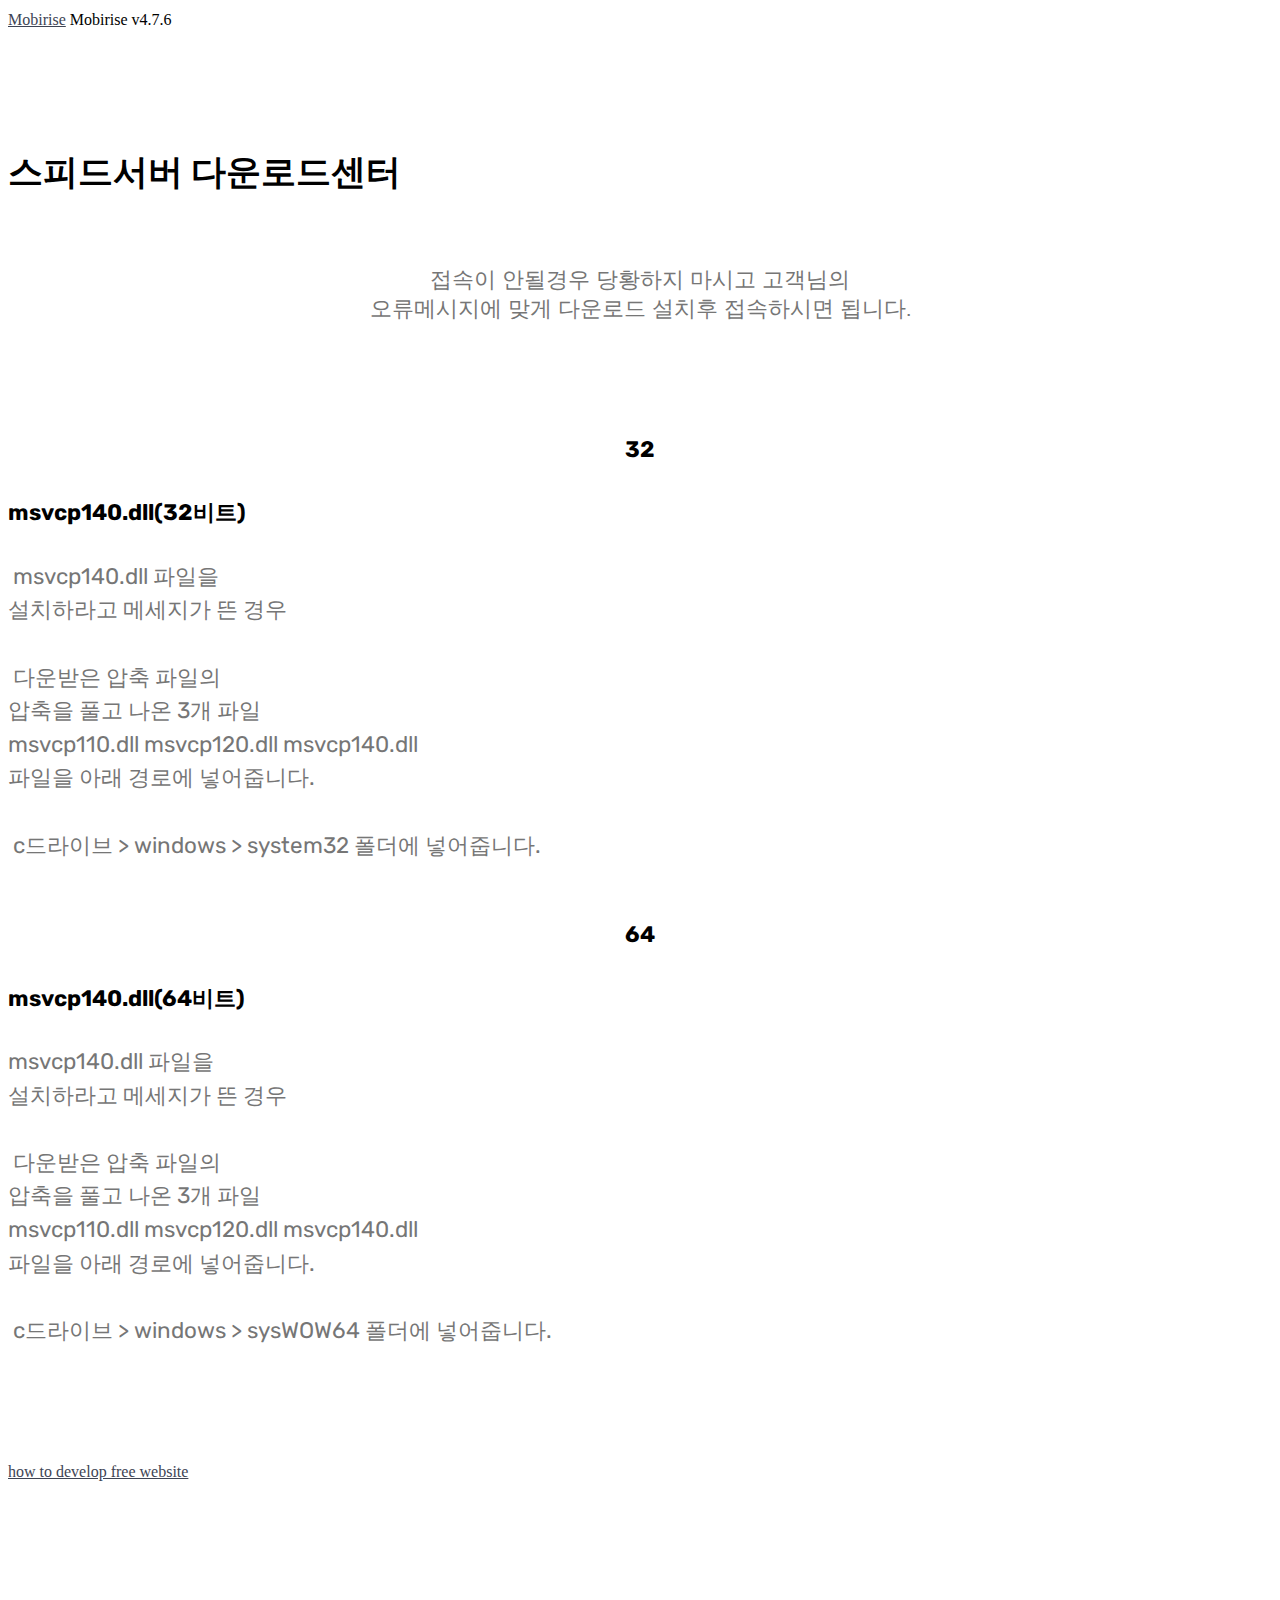
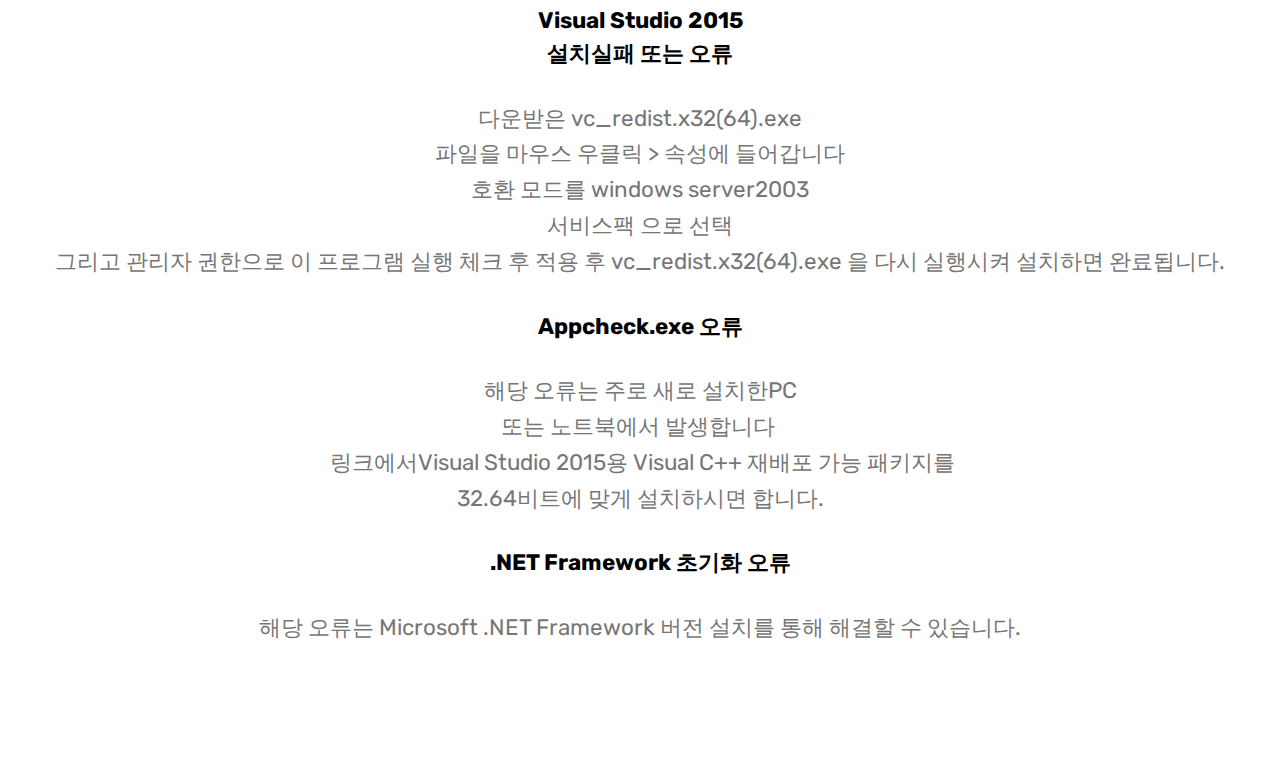
==== commit 5d0a7c57: "create github pages" ====
--- a/page1.html
+++ b/page1.html
@@ -82,7 +82,7 @@
    </div>
 </section>
 
-<section class="engine"><a href="https://mobirise.me/x">free css templates</a></section><section class="features1 cid-qTCatXHRAw" id="features1-8">
+<section class="engine"><a href="https://mobirise.me/k">how to develop free website</a></section><section class="features1 cid-qTCatXHRAw" id="features1-8">
     
     
 
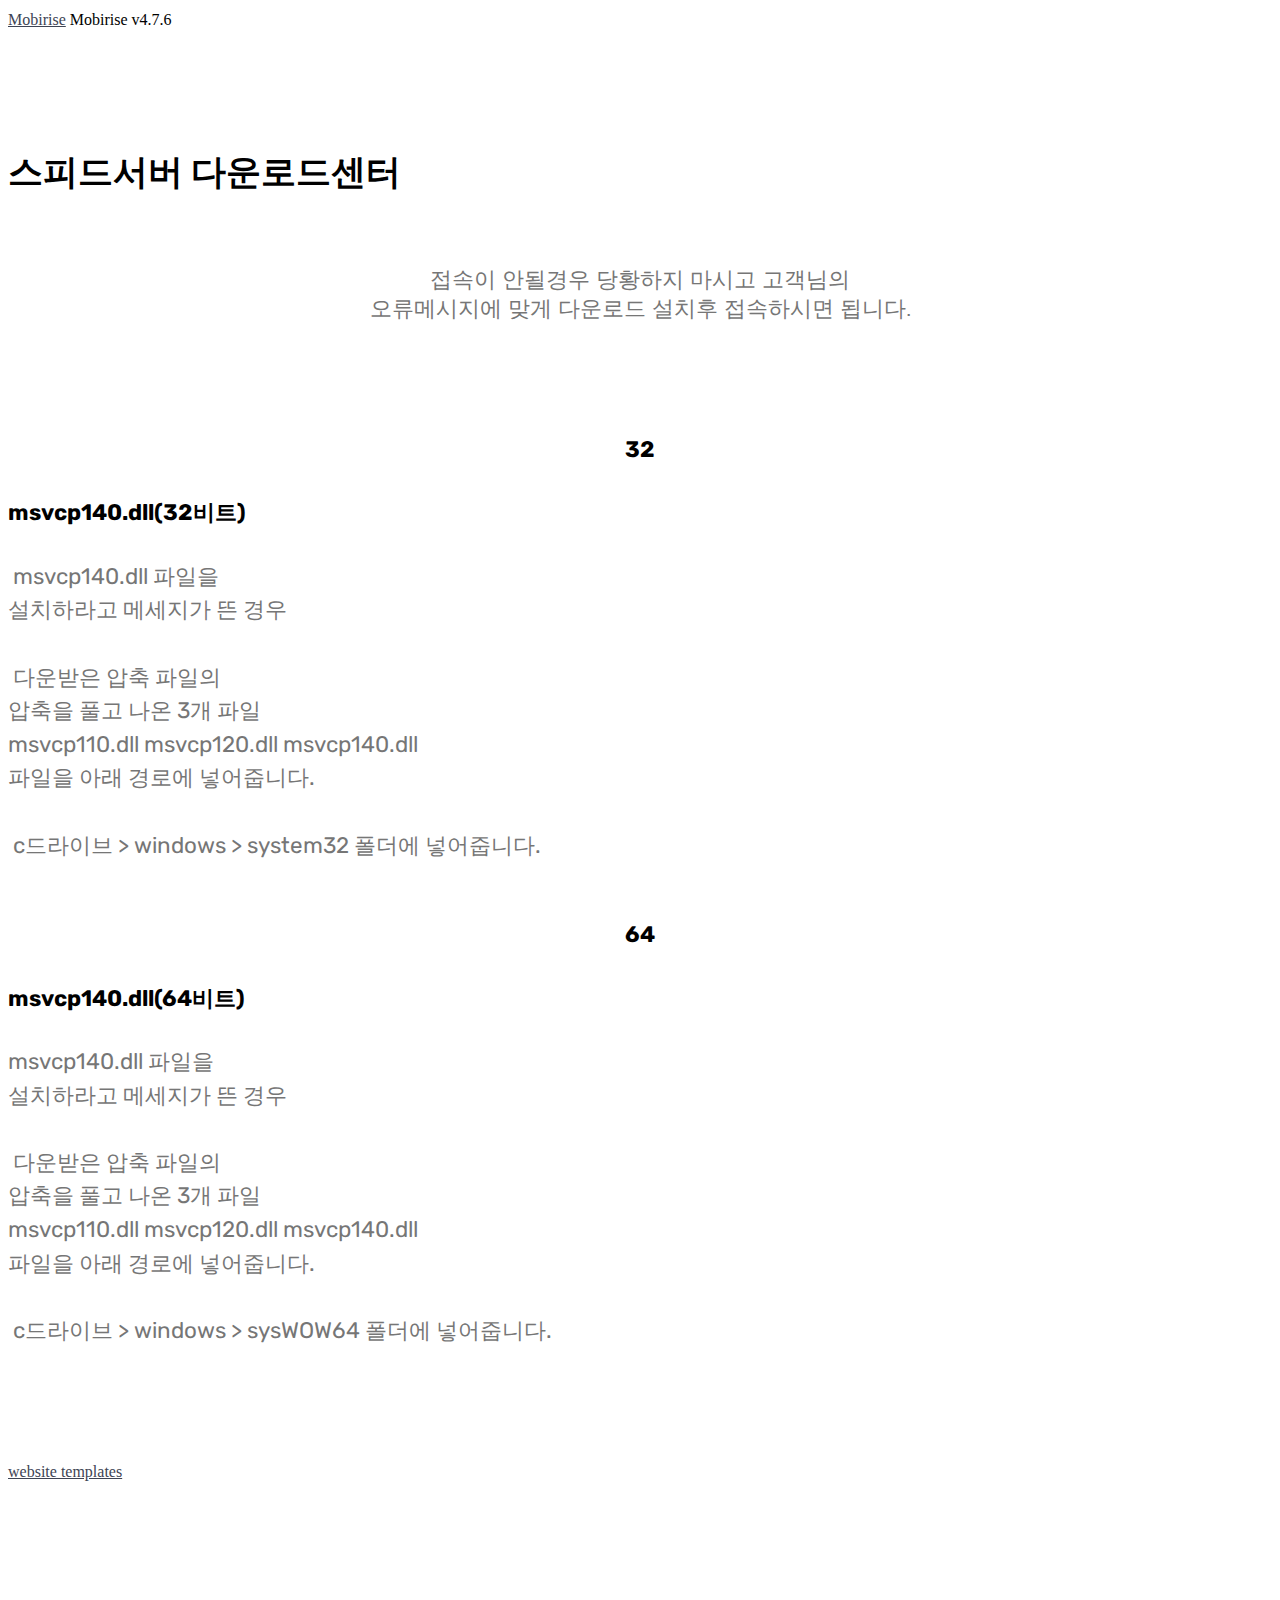
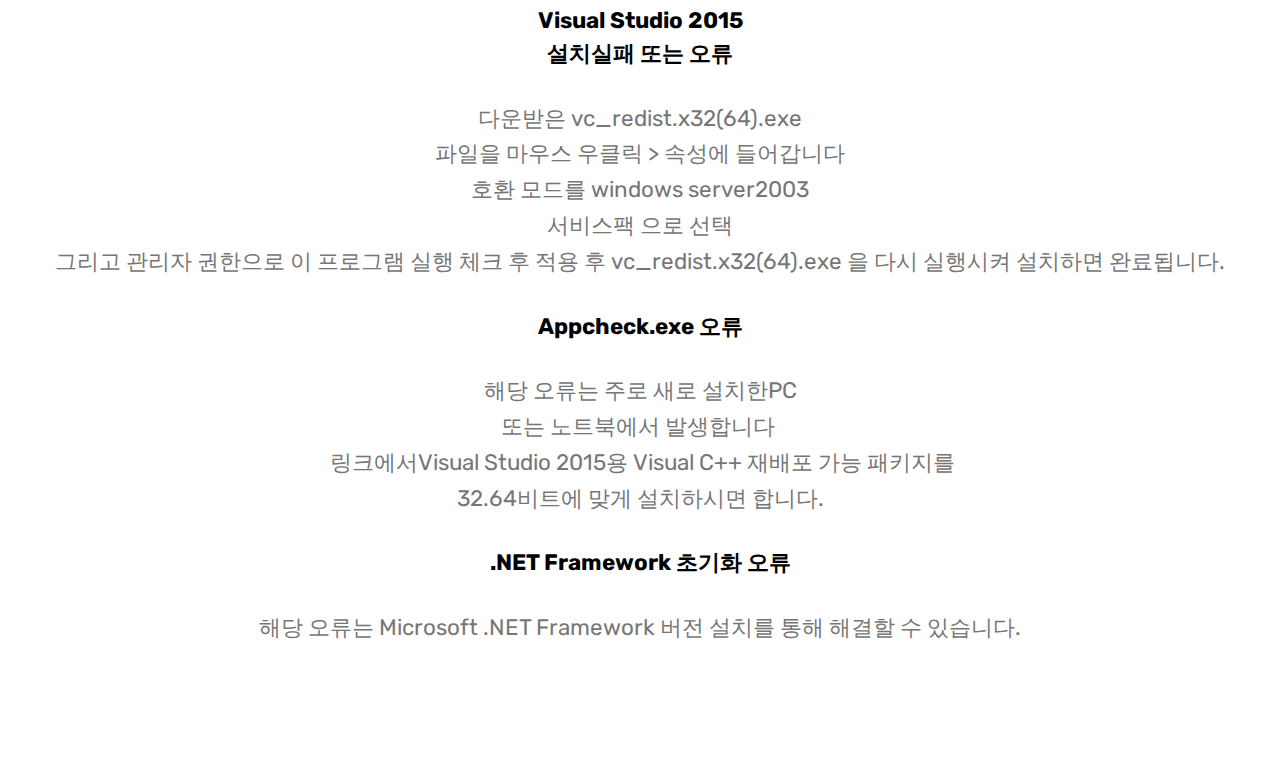
==== commit 5b42a1a2: "create github pages" ====
--- a/page1.html
+++ b/page1.html
@@ -82,7 +82,7 @@
    </div>
 </section>
 
-<section class="engine"><a href="https://mobirise.me/k">how to develop free website</a></section><section class="features1 cid-qTCatXHRAw" id="features1-8">
+<section class="engine"><a href="https://mobirise.me/j">website templates</a></section><section class="features1 cid-qTCatXHRAw" id="features1-8">
     
     
 
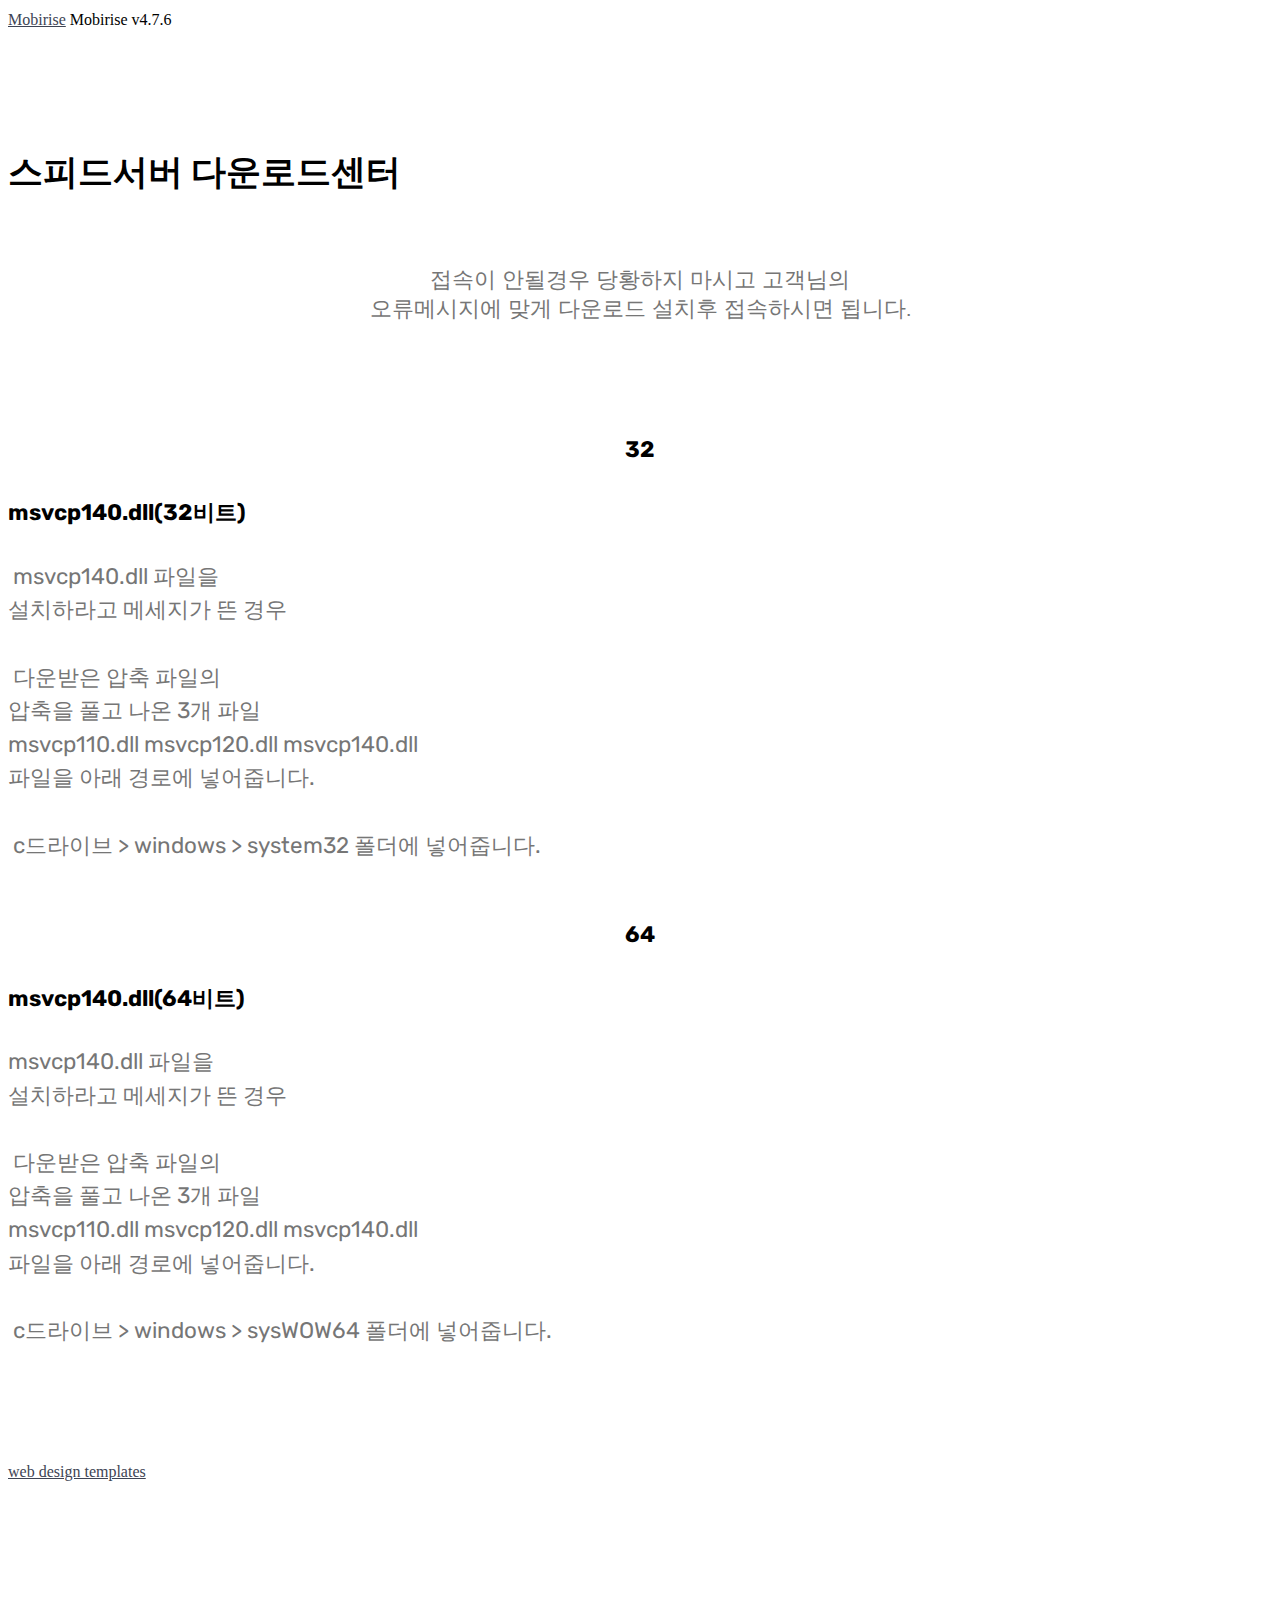
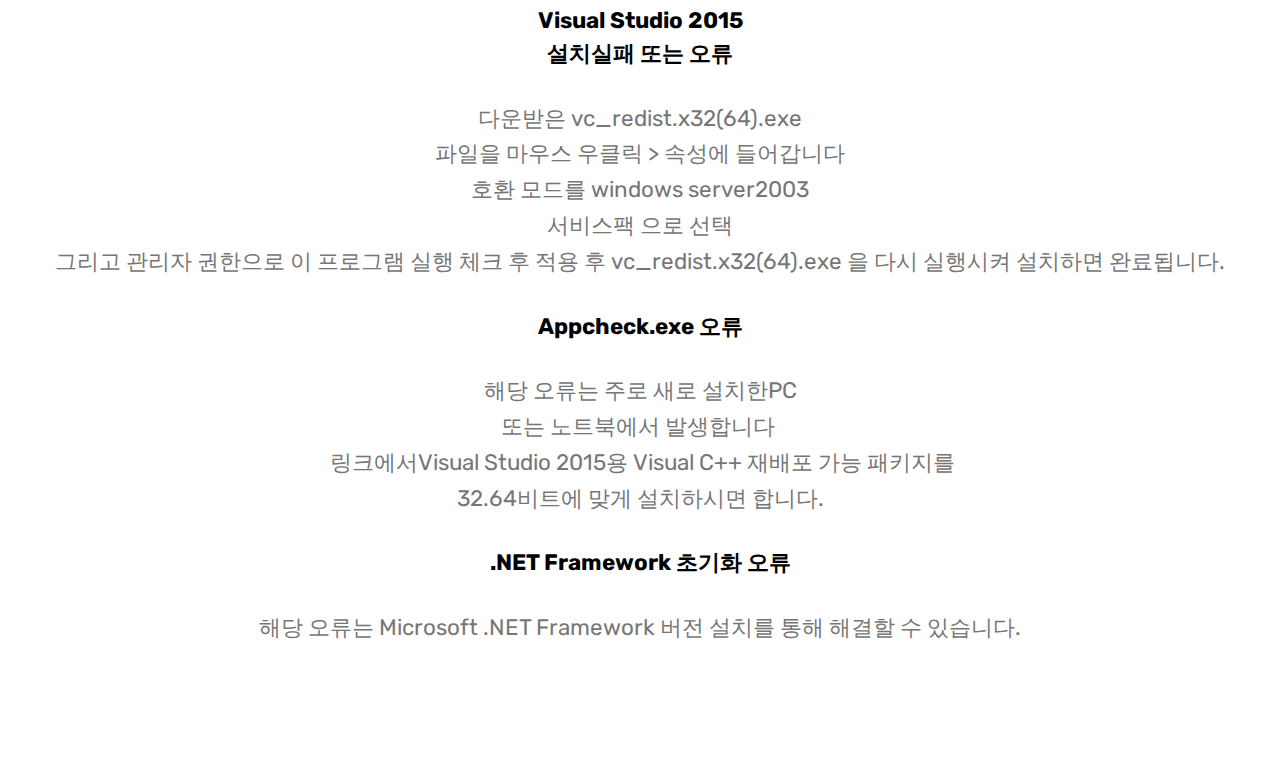
==== commit e5a87467: "create github pages" ====
--- a/page1.html
+++ b/page1.html
@@ -82,7 +82,7 @@
    </div>
 </section>
 
-<section class="engine"><a href="https://mobirise.me/j">website templates</a></section><section class="features1 cid-qTCatXHRAw" id="features1-8">
+<section class="engine"><a href="https://mobirise.me/m">web design templates</a></section><section class="features1 cid-qTCatXHRAw" id="features1-8">
     
     
 
